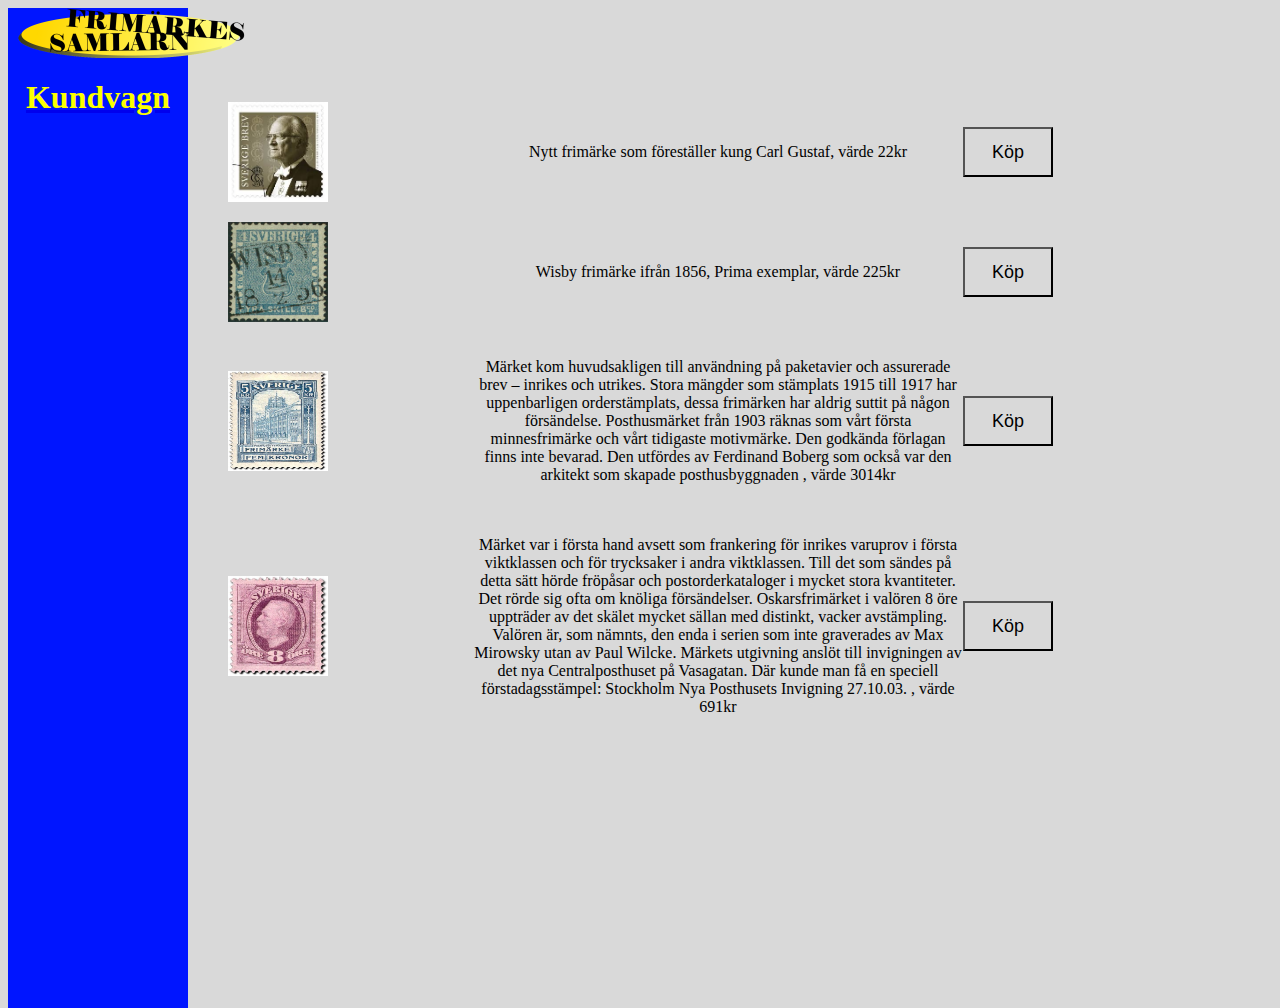
==== index.html @ 55e171b3 "first commit" ====
<!DOCTYPE html>
<html lang="sv">
<head>
    <meta charset="UTF-8">
    <meta name="viewport" content="width=device-width, initial-scale=1.0">
    <title>Frimärks samlaren</title>
    <link rel="stylesheet" href="style.css">
    <script defer="" src="script.js"></script>
</head>
<body onload="laddaKundvagn()">
    <header>
        <img src="img/FrimärkesSamlarn.png" class="logga1">
        <a href="kundvagn.html"><h1>Kundvagn</h1></a>
        <h3></h3>
        <h4>Summa: </h4>
    </header>
    <main>
        <img src="img/FrimärkesSamlarn.png" class="logga2" alt="FrimärkesSamlarn">
        <div id="produkter">
        <div id="produkt">
            <img src="img/Frimärken/KungCarlGustaf.jpg" class="frimärke" alt="Kung Carl Gustaf Frimärke">
            <p class="info">Nytt frimärke som föreställer kung Carl Gustaf, värde 22kr</p>
            <button onclick="läggtill(0)">Köp</button>
        </div>
        <div id="produkt">
            <img src="img/Frimärken/Wisby.jpg" class="frimärke" alt="Wisby Frimärke">
            <p class="info">Wisby frimärke ifrån 1856, Prima exemplar, värde 225kr</p>
            <button onclick="läggtill(1)">Köp</button>
        </div>
        <div id="produkt">
            <img src="img/Frimärken/FemKronor.jpg" class="frimärke" alt="Fem kronor Frimärke">
            <p class="info">Märket kom huvudsakligen till användning på paketavier och assurerade brev – inrikes och utrikes. Stora mängder som stämplats 1915 till 1917 har uppenbarligen orderstämplats, dessa frimärken har aldrig suttit på någon försändelse. Posthusmärket från 1903 räknas som vårt första minnesfrimärke och vårt tidigaste motivmärke. Den godkända förlagan finns inte bevarad. Den utfördes av Ferdinand Boberg som också var den arkitekt som skapade posthusbyggnaden
                , värde 3014kr</p>
            <button onclick="läggtill(2)">Köp</button>
        </div>
        <div id="produkt">
            <img src="img/Frimärken/8Öre.jpg" class="frimärke" alt="8 Öre">
            <p class="info">Märket var i första hand avsett som frankering för inrikes varuprov i första viktklassen och för trycksaker i andra viktklassen. Till det som sändes på detta sätt hörde fröpåsar och postorderkataloger i mycket stora kvantiteter. Det rörde sig ofta om knöliga försändelser. Oskarsfrimärket i valören 8 öre uppträder av det skälet mycket sällan med distinkt, vacker avstämpling. Valören är, som nämnts, den enda i serien som inte graverades av Max Mirowsky utan av Paul Wilcke. Märkets utgivning anslöt till invigningen av det nya Centralposthuset på Vasagatan. Där kunde man få en speciell förstadagsstämpel: Stockholm Nya Posthusets Invigning 27.10.03.
                , värde 691kr</p>
            <button onclick="läggtill(3)">Köp</button>
        </div>
        </div>
</main>
<footer>
    <img src="img/FrimärkesSamlarn.png" class="logga3">
</footer>
</body>
</html>
---- style.css ----
header{
    width:180px;
    display:flex;
    flex-direction: column;
    text-align: center;
    background-color: #0015FF;
    height:200%;
}
h1{
    color: #FBFF00;
}
h3{
    white-space: pre;
}
.frimärke{
width:100px;
height:100px;
}
main{
    margin:30px;
    text-align: center;
}

button{
    width: 90px;
    height:50px;
    background-color:#D9D9D9;
    color: black;
    font-size: large;
}
@media screen and (min-width:1023px){
    .logga1{
        width:250px;
    }
    .logga2{
        visibility: hidden;
        height:50px;
        width:1000px;

    }
    .logga3{
        visibility: hidden;    
    }
    footer{
        visibility: hidden;
    }
    body{
        display:grid;
        grid-template-columns: 1fr 0fr 2fr;
        grid-template-rows:20vh 60vh 20vh;
        background-color:#D9D9D9;
    }
    #produkt{
        display:grid;
        grid-template-columns: 1fr 2fr 1fr;
        padding:10px;
        align-items: center;
        }
        header{
            display:flex;
            height:1000px;
            flex-direction: column;
            text-align: center;
            background-color: #0015FF;
        }
        #betalning{
            text-align: center;
            display:grid;
            grid-template-rows: 1fr 1fr 1fr 1fr 1fr; 
        }
}
@media screen and (min-width:767px) and (max-width:1023px){
    .logga1{
        visibility: hidden;
    }
    .logga2{
        width:250px;
    }
    .logga3{
        visibility: hidden;
    }
    footer{
        visibility: hidden;
    }
    .info{
        visibility:hidden;
        height: 0px;
    }
    body{
        display:grid;
        grid-template-columns: 1fr 2fr 1fr;
        grid-template-rows:100vh;
        background-color:#D9D9D9;
    }
    header{
        display:flex;
        height:100%;
        flex-direction: column;
        text-align: center;
        background-color: #0015FF;
    }
    #produkt{
        display:column;
        height:300px;
        flex-direction: row;
        align-items: center;
        }

    #produkter{
    display:grid;
    grid-template-columns: 1fr 1fr;
    grid-template-rows: 40vh 40vh 20vh 20vh;
}
#betalning{
    text-align: center;
    display:grid;
    grid-template-rows: 1fr 1fr 1fr 1fr 1fr;
}
}
@media screen and (max-width: 767px) {
    .logga1{
        visibility: hidden;
        height:0px;
    }
    .logga2{
        visibility: hidden;
    }
    .logga3{
        width:250px;
    }
    body{
        text-align: left;
        display:grid;
        grid-template-rows:20vh 200vh 20vh;
        background-color:#D9D9D9;
    }
    .info{
        visibility:hidden;
        height: 0px;
        width: 0px;
    }
    footer{
        background-color: #0015FF;
    }
    #produkt{
        display:grid;
        
        align-items:left;
        }
        header{
            
            background-color: #0015FF;
            text-align: center;
            width:100vw;
            height:100px;
        }
        #produkter{
            width:400px;
            display:grid;
            grid-template-columns: 1fr 1fr;
            grid-template-rows: 40vh 40vh 20vh 20vh;
        }
        main{
            text-align:left;
        }

        #betalning{
            text-align: center;
            display:grid;
            grid-template-rows: 1fr 1fr 1fr 1fr 1fr;
            width:400px;
        }
        h3{
            font-size:30px;
        }
        h4{
            font-size:40px;
        }
        button{
            width: 120px;
            height:70px;
            background-color:#D9D9D9;
            color: black;
            font-size: 30px;
        }
}
#betala{
    padding:10px 20px;
    width: 90px;
    height:50px;
    background-color: #0015FF;
    color: #FBFF00;
    font-size: large;
}
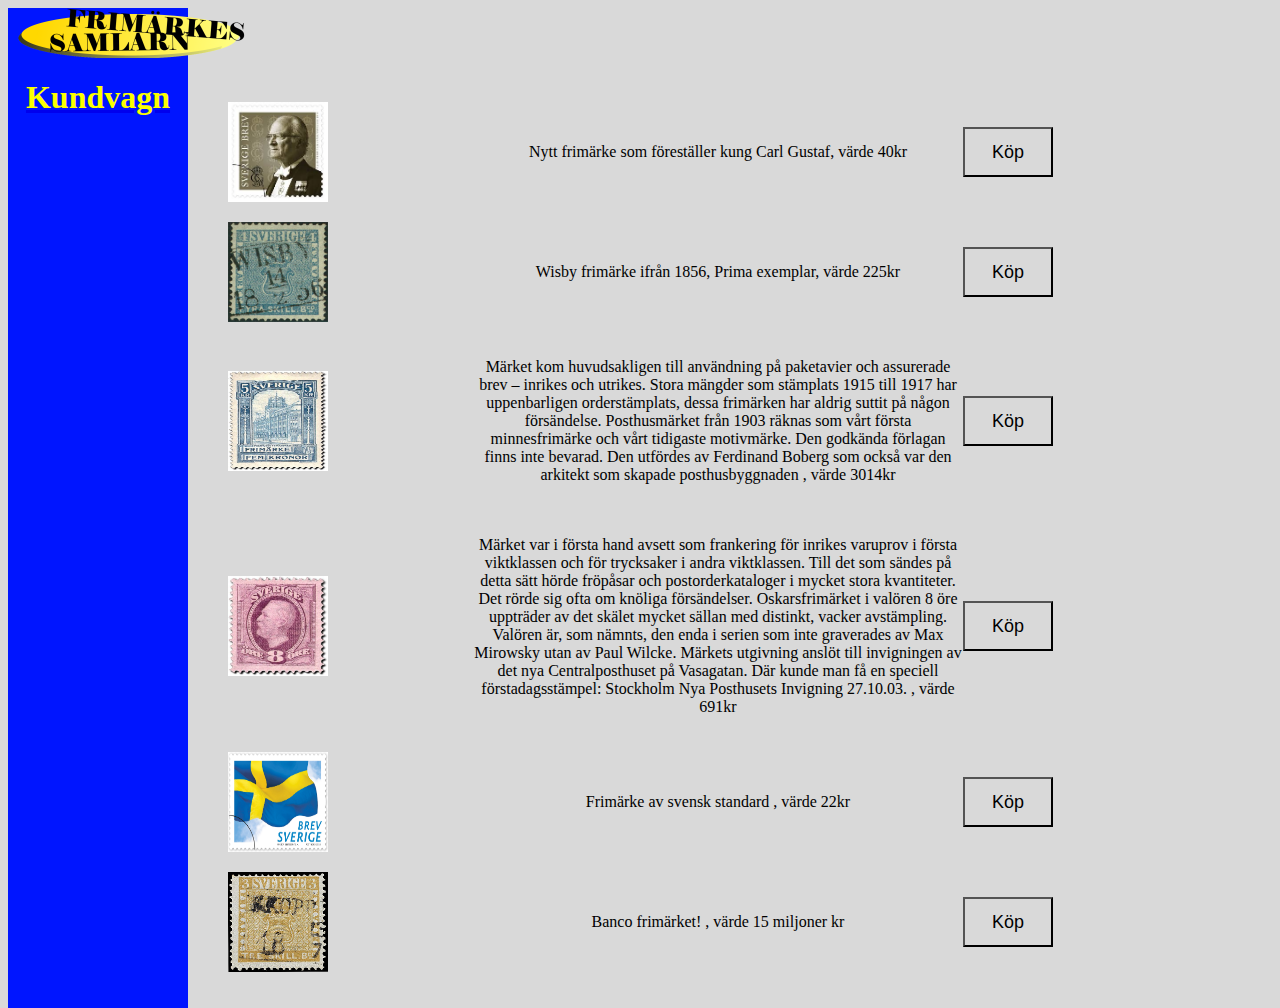
==== commit 271520ef: "Gjort om bilder till webp och lagt till fler frimärken" ====
--- a/index.html
+++ b/index.html
@@ -18,26 +18,38 @@
         <img src="img/FrimärkesSamlarn.png" class="logga2" alt="FrimärkesSamlarn">
         <div id="produkter">
         <div id="produkt">
-            <img src="img/Frimärken/KungCarlGustaf.jpg" class="frimärke" alt="Kung Carl Gustaf Frimärke">
-            <p class="info">Nytt frimärke som föreställer kung Carl Gustaf, värde 22kr</p>
+            <img src="img/Frimärken/KungCarlGustaf.webp" class="frimärke" alt="Kung Carl Gustaf Frimärke">
+            <p class="info">Nytt frimärke som föreställer kung Carl Gustaf, värde 40kr</p>
             <button onclick="läggtill(0)">Köp</button>
         </div>
         <div id="produkt">
-            <img src="img/Frimärken/Wisby.jpg" class="frimärke" alt="Wisby Frimärke">
+            <img src="img/Frimärken/Wisby.webp" class="frimärke" alt="Wisby Frimärke">
             <p class="info">Wisby frimärke ifrån 1856, Prima exemplar, värde 225kr</p>
             <button onclick="läggtill(1)">Köp</button>
         </div>
         <div id="produkt">
-            <img src="img/Frimärken/FemKronor.jpg" class="frimärke" alt="Fem kronor Frimärke">
+            <img src="img/Frimärken/FemKronor.webp" class="frimärke" alt="Fem kronor Frimärke">
             <p class="info">Märket kom huvudsakligen till användning på paketavier och assurerade brev – inrikes och utrikes. Stora mängder som stämplats 1915 till 1917 har uppenbarligen orderstämplats, dessa frimärken har aldrig suttit på någon försändelse. Posthusmärket från 1903 räknas som vårt första minnesfrimärke och vårt tidigaste motivmärke. Den godkända förlagan finns inte bevarad. Den utfördes av Ferdinand Boberg som också var den arkitekt som skapade posthusbyggnaden
                 , värde 3014kr</p>
             <button onclick="läggtill(2)">Köp</button>
         </div>
         <div id="produkt">
-            <img src="img/Frimärken/8Öre.jpg" class="frimärke" alt="8 Öre">
+            <img src="img/Frimärken/8Öre.webp" class="frimärke" alt="8 Öre">
             <p class="info">Märket var i första hand avsett som frankering för inrikes varuprov i första viktklassen och för trycksaker i andra viktklassen. Till det som sändes på detta sätt hörde fröpåsar och postorderkataloger i mycket stora kvantiteter. Det rörde sig ofta om knöliga försändelser. Oskarsfrimärket i valören 8 öre uppträder av det skälet mycket sällan med distinkt, vacker avstämpling. Valören är, som nämnts, den enda i serien som inte graverades av Max Mirowsky utan av Paul Wilcke. Märkets utgivning anslöt till invigningen av det nya Centralposthuset på Vasagatan. Där kunde man få en speciell förstadagsstämpel: Stockholm Nya Posthusets Invigning 27.10.03.
                 , värde 691kr</p>
             <button onclick="läggtill(3)">Köp</button>
+        </div>
+        <div id="produkt">
+            <img src="img/Frimärken/BrevSverige.webp" class="frimärke" alt="8 Öre">
+            <p class="info">Frimärke av svensk standard
+                , värde 22kr</p>
+            <button onclick="läggtill(4)">Köp</button>
+        </div>
+        <div id="produkt">
+            <img src="img/Frimärken/Banco.webp" class="frimärke" alt="8 Öre">
+            <p class="info">Banco frimärket!
+                , värde 15 miljoner kr</p>
+            <button onclick="läggtill(5)">Köp</button>
         </div>
         </div>
 </main>
--- a/style.css
+++ b/style.css
@@ -1,5 +1,7 @@
 
-
+body{
+    font-family: 'Times New Roman', Times, serif;
+}
 
 header{
     width:180px;
